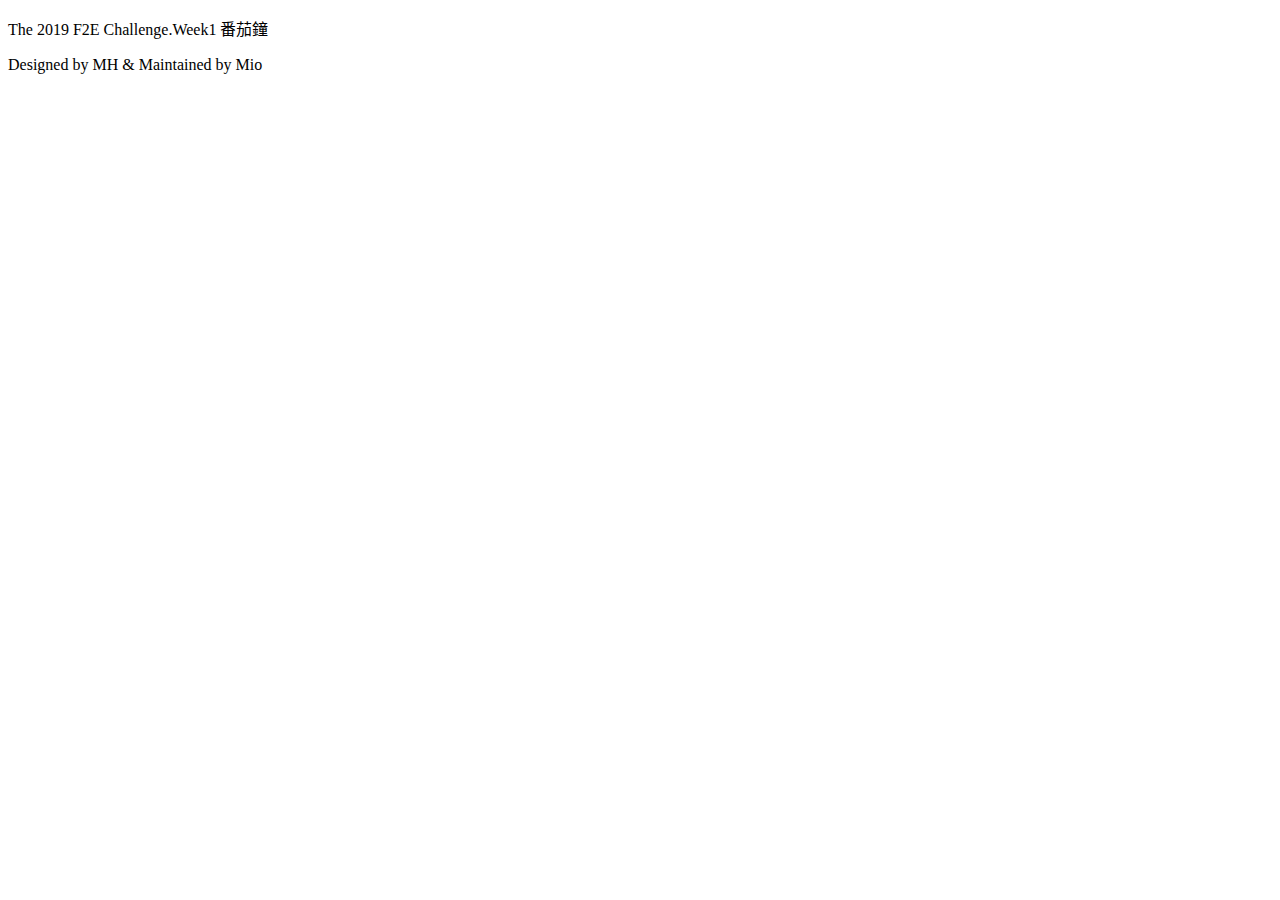
==== 001/index.html @ 8108104b "test ver" ====
<!DOCTYPE html>
<html lang="zh-TW">

<head>
    <meta charset="UTF-8">
    <meta name="viewport" content="width=device-width, initial-scale=1.0">
    <meta http-equiv="X-UA-Compatible" content="ie=edge">
    <link rel="stylesheet" href="css/style.css">
    <title>2019_F2E-Challenge-001.番茄鐘</title>
</head>

<body>

    <footer>
        <p>The 2019 F2E Challenge.Week1 番茄鐘</p>
        <p>Designed by MH & Maintained by Mio</p>
    </footer>

    <script src="js/all.js"></script>
</body>

</html>
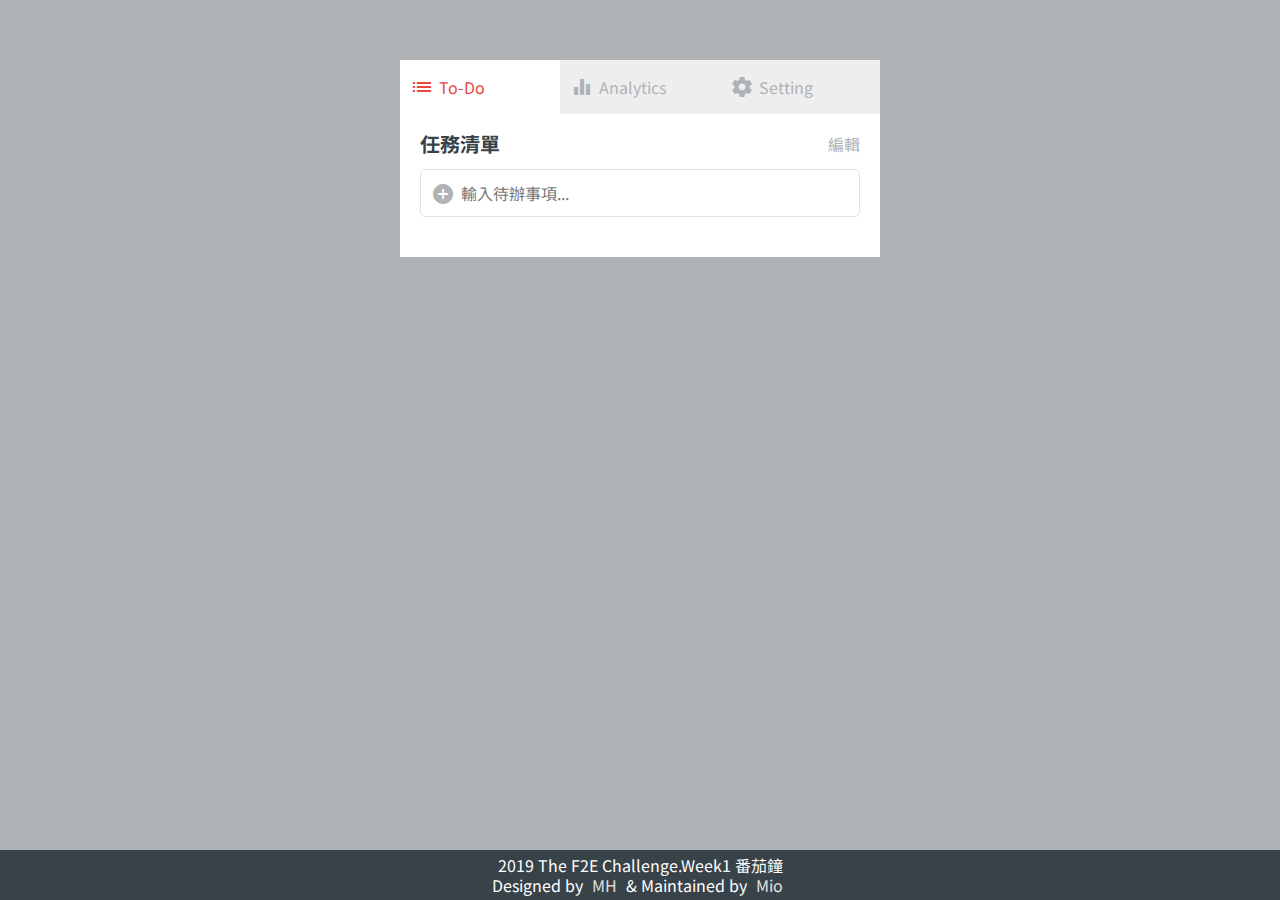
==== commit 7d8a8190: "基礎樣式完成，新增事件、刪除事件完成" ====
--- a/001/index.html
+++ b/001/index.html
@@ -5,17 +5,54 @@
     <meta charset="UTF-8">
     <meta name="viewport" content="width=device-width, initial-scale=1.0">
     <meta http-equiv="X-UA-Compatible" content="ie=edge">
+    <meta property="og:title" content="2019 The F2E Challenge - 001.番茄鐘">
+    <meta property="og:description" content="描述">
+    <meta property="og:image" content="<?=ROOT_PATH?>/images/logo.jpg">
+    <link rel="shortcut icon" type="image/x-icon" href="<?=VIEW_SHOW?>/images/favicon.ico" />
+    <link rel="bookmark" href="<?=VIEW_SHOW?>/images/favicon.ico" />
+    <!-- Material Icons -->
+    <link href="https://fonts.googleapis.com/icon?family=Material+Icons" rel="stylesheet">
+    <link rel="stylesheet" href="css/normalize.css">
     <link rel="stylesheet" href="css/style.css">
-    <title>2019_F2E-Challenge-001.番茄鐘</title>
+    <title>2019 F2E Challenge-001.番茄鐘</title>
 </head>
 
 <body>
 
+    <div id="container">
+        <header>
+            <ul>
+                <li><a href="#" class="active"><i class="material-icons">list</i>To-Do</a></li>
+                <li><a href="#"><i class="material-icons">equalizer</i>Analytics</a></li>
+                <li><a href="#"><i class="material-icons">settings</i>Setting</a></li>
+            </ul>
+        </header>
+        <div class="main">
+            <div class="title">
+                <h3>任務清單</h3>
+                <a href="#" class="btn-edit">編輯</a>
+            </div>
+            <!-- 新增事件 -->
+            <div class="addList">
+                <button class="btn-addNew" type="button">
+                    <i class="material-icons">add_circle</i>
+                </button>
+                <input type="text" class="event" placeholder="輸入待辦事項...">
+            </div>
+            <!-- 事件列表 -->
+            <ul class="listTo"></ul>
+        </div>
+    </div>
+
+
+
     <footer>
-        <p>The 2019 F2E Challenge.Week1 番茄鐘</p>
-        <p>Designed by MH & Maintained by Mio</p>
+        <p>2019 The F2E Challenge.Week1 番茄鐘</p>
+        <p>Designed by <a href="https://challenge.thef2e.com/user/1016?schedule=2591#works-2591" target="_blank">MH</a>
+            & Maintained by <a href="https://medium.com/coding-girl-life" target="_blank">Mio</a></p>
     </footer>
 
+    <script src="js/jquery-3.4.1.min.js"></script>
     <script src="js/all.js"></script>
 </body>
 
--- a/001/css/style.css
+++ b/001/css/style.css
@@ -0,0 +1,254 @@
+@import url("https://fonts.googleapis.com/css?family=Noto+Sans+TC:300,400,700|Roboto:300,400,700&display=swap");
+* {
+  margin: 0;
+  padding: 0;
+  -webkit-box-sizing: border-box;
+          box-sizing: border-box;
+}
+
+footer {
+  position: fixed;
+  left: 0;
+  bottom: 0;
+}
+
+.main > .addList, .main > .listTo li {
+  position: relative;
+}
+
+.main > .addList input, .main > .addList button {
+  position: absolute;
+}
+
+.main > .addList, .main > .listTo li {
+  border: 1px solid #E0E0E0;
+  border-radius: 5px;
+}
+
+.main > .addList, .main > .listTo li {
+  padding: 10px;
+  margin-bottom: 20px;
+  height: 48px;
+  color: #384249;
+}
+
+body {
+  font-size: 16px;
+  line-height: 20px;
+  font-family: "Noto Sans TC", "Roboto", sans-serif;
+  color: #384249;
+  background: #AFB3B6;
+  overflow: hidden;
+  overflow-y: auto;
+}
+
+h1, .h1 {
+  font-size: 24px;
+}
+
+h2, .h2 {
+  font-size: 20px;
+}
+
+h3, .h3 {
+  font-size: 20px;
+}
+
+h4, .h4 {
+  font-size: 20px;
+}
+
+h5, .h5 {
+  font-size: 16px;
+}
+
+h6, .h6 {
+  font-size: 16px;
+}
+
+a {
+  color: #384249;
+  text-decoration: none;
+  -webkit-transition: all .3s ease-in-out;
+  transition: all .3s ease-in-out;
+}
+
+a:hover {
+  color: #E9473F;
+}
+
+#container {
+  width: 480px;
+  max-width: 480px;
+  background: #fff;
+  margin: 0 auto;
+}
+
+header {
+  margin-top: 60px;
+}
+
+header > ul {
+  list-style: none;
+  font-family: "Noto Sans TC", "Roboto", sans-serif;
+  font-size: 0;
+}
+
+header > ul li {
+  width: 33.33333%;
+  display: inline-block;
+  text-align: center;
+  font-size: 16px;
+  line-height: 20px;
+  background: #EEEEEE;
+}
+
+header > ul li:hover {
+  background: #fff;
+}
+
+header > ul li:hover > a {
+  color: #E9473F;
+}
+
+header > ul li > a {
+  display: -webkit-box;
+  display: -ms-flexbox;
+  display: flex;
+  -webkit-box-align: center;
+      -ms-flex-align: center;
+          align-items: center;
+  -webkit-box-pack: start;
+      -ms-flex-pack: start;
+          justify-content: flex-start;
+  color: #AFB3B6;
+  padding: 15px 10px;
+}
+
+header > ul li > a.active {
+  background: #fff;
+  color: #E9473F;
+}
+
+header > ul li > a i {
+  padding-right: 5px;
+}
+
+.main {
+  padding: 20px;
+  margin-bottom: 100px;
+}
+
+.main > .title {
+  display: -webkit-box;
+  display: -ms-flexbox;
+  display: flex;
+  -webkit-box-align: center;
+      -ms-flex-align: center;
+          align-items: center;
+  -webkit-box-pack: justify;
+      -ms-flex-pack: justify;
+          justify-content: space-between;
+  margin-bottom: 15px;
+}
+
+.main > .title a {
+  color: #AFB3B6;
+}
+
+.main > .title a:hover {
+  color: #00AA4E;
+}
+
+.main > .addList:hover, .main > .addList:active, .main > .addList:focus {
+  border-color: #00AA4E;
+}
+
+.main > .addList input {
+  left: 0;
+  top: 0;
+  width: 100%;
+  height: 100%;
+  color: #384249;
+  border: none;
+  border-radius: 5px;
+  padding-left: 40px;
+  z-index: 0;
+}
+
+.main > .addList input:focus {
+  outline: none;
+  -webkit-box-shadow: none;
+  box-shadow: none;
+}
+
+.main > .addList button {
+  width: 24px;
+  height: 24px;
+  color: #AFB3B6;
+  background: transparent;
+  border: none;
+  left: 10px;
+  top: 12px;
+  z-index: 2;
+}
+
+.main > .addList button:focus {
+  outline: none;
+  -webkit-box-shadow: none;
+  box-shadow: none;
+}
+
+.main > .listTo {
+  list-style: none;
+}
+
+.main > .listTo li {
+  display: -webkit-box;
+  display: -ms-flexbox;
+  display: flex;
+  -webkit-box-align: center;
+      -ms-flex-align: center;
+          align-items: center;
+  -webkit-box-pack: start;
+      -ms-flex-pack: start;
+          justify-content: flex-start;
+}
+
+.main > .listTo li > a.btn-done {
+  width: 22px;
+  height: 22px;
+  border-radius: 50%;
+  border: 2px solid #000;
+  position: relative;
+  display: inline-block;
+}
+
+.main > .listTo li > a.btn-done.checked {
+  background: #AFB3B6 url(../images/round-done-white.svg) no-repeat center;
+  border-color: #AFB3B6;
+  opacity: 1;
+}
+
+.main > .listTo li span {
+  padding-left: 10px;
+}
+
+.main > .listTo li span.line-through {
+  text-decoration: line-through;
+  opacity: 0.6;
+}
+
+footer {
+  width: 100%;
+  text-align: center;
+  background: #384249;
+  color: #fff;
+  padding: 5px;
+}
+
+footer a {
+  color: #E0E0E0;
+  padding: 0 5px;
+}
+/*# sourceMappingURL=style.css.map */